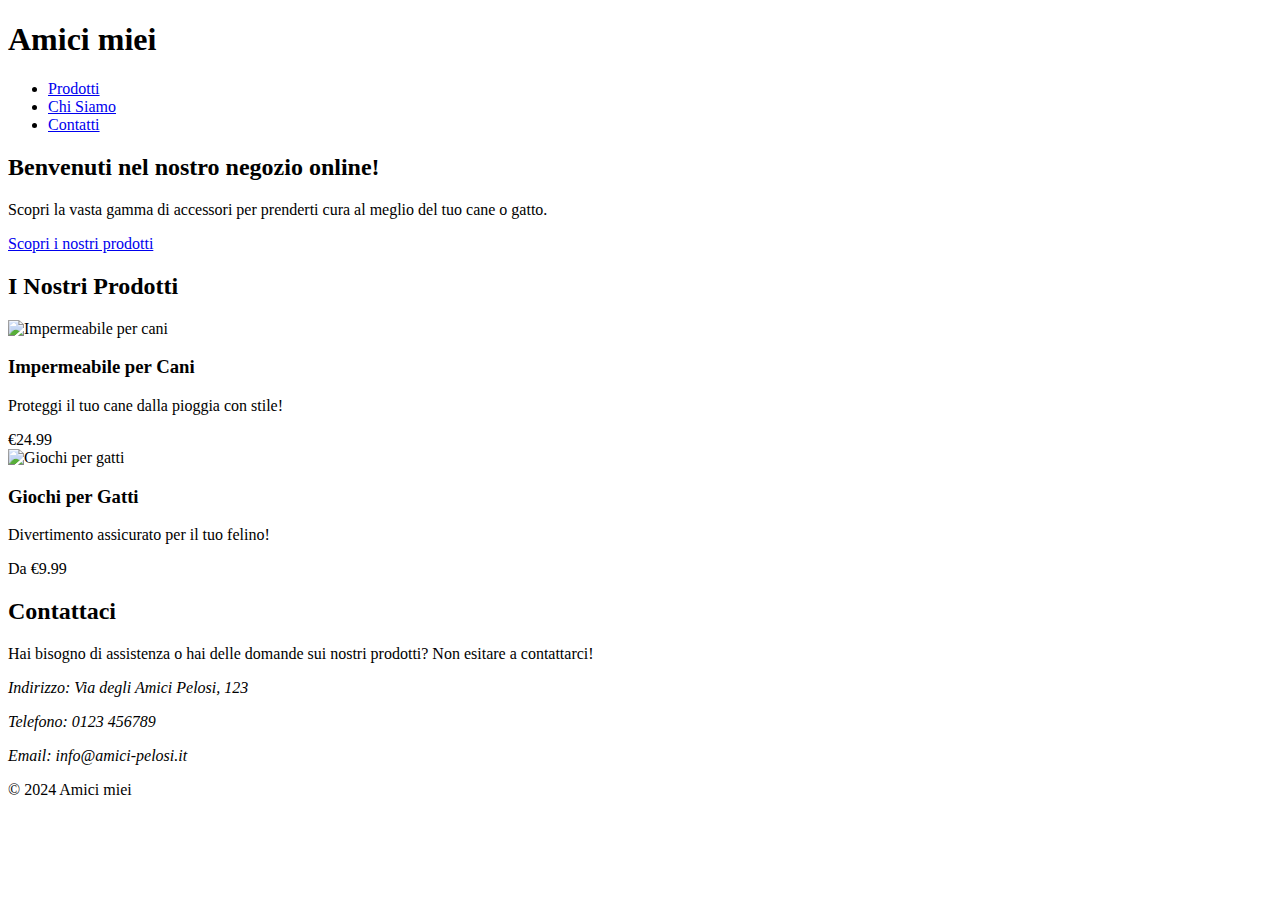
==== index.html @ d5b341a7 "aggiungi home page" ====
<!DOCTYPE html>
<html lang="it">
<head>
  <meta charset="UTF-8">
  <meta name="author" content="Dasara Shullani">
  <meta name="viewport" content="width=device-width, initial-scale=1.0">
  <title>Amici miei: Accessori per la Cura di Cani e Gatti</title>
  <link rel="stylesheet" href="stili/style.css">
  <link rel="preconnect" href="https://fonts.googleapis.com">
  <link rel="preconnect" href="https://fonts.gstatic.com" crossorigin>
  <link href="https://fonts.googleapis.com/css2?family=Metamorphous&family=Noto+Sans:ital,wght@0,100..900;1,100..900&display=swap" rel="stylesheet">
  <link rel="stylesheet" href="stili/all_fonts.css">
</head>
<body>
  <header>
    <h1>Amici miei</h1>
    <nav>
      <ul>
        <li><a href="msc/404.html">Prodotti</a></li>
        <li><a href="msc/chi-siamo.html">Chi Siamo</a></li>
        <li><a href="#contatti">Contatti</a></li>
      </ul>
    </nav>
  </header>
  <main>
    <section id="hero">
      <h2>Benvenuti nel nostro negozio online!</h2>
      <p>Scopri la vasta gamma di accessori per prenderti cura al meglio del tuo cane o gatto.</p>
      <a href="msc/404.html" class="btn">Scopri i nostri prodotti</a>
    </section>

    <section id="prodotti">
      <h2>I Nostri Prodotti</h2>
      <div class="lista_prodotti">
        <div class="prodotto">
          <img src="https://picsum.photos/200" alt="Impermeabile per cani">
          <h3>Impermeabile per Cani</h3>
          <p>Proteggi il tuo cane dalla pioggia con stile!</p>
          <span class="prezzo">€24.99</span>
        </div>
        <div class="prodotto">
          <img src="https://picsum.photos/200" alt="Giochi per gatti">
          <h3>Giochi per Gatti</h3>
          <p>Divertimento assicurato per il tuo felino!</p>
          <span class="prezzo">Da €9.99</span>
        </div>
      </div>
      <!-- Aggiungi altri prodotti qui -->
    </section>

    <section id="contatti">
      <h2>Contattaci</h2>
      <p>Hai bisogno di assistenza o hai delle domande sui nostri prodotti? Non esitare a contattarci!</p>
      <address>
        <p>Indirizzo: Via degli Amici Pelosi, 123</p>
        <p>Telefono: 0123 456789</p>
        <p>Email: info@amici-pelosi.it</p>
      </address>
    </section>
  </main>

  <footer>
    <p>&copy; 2024 Amici miei</p>
  </footer>
</body>
</html>
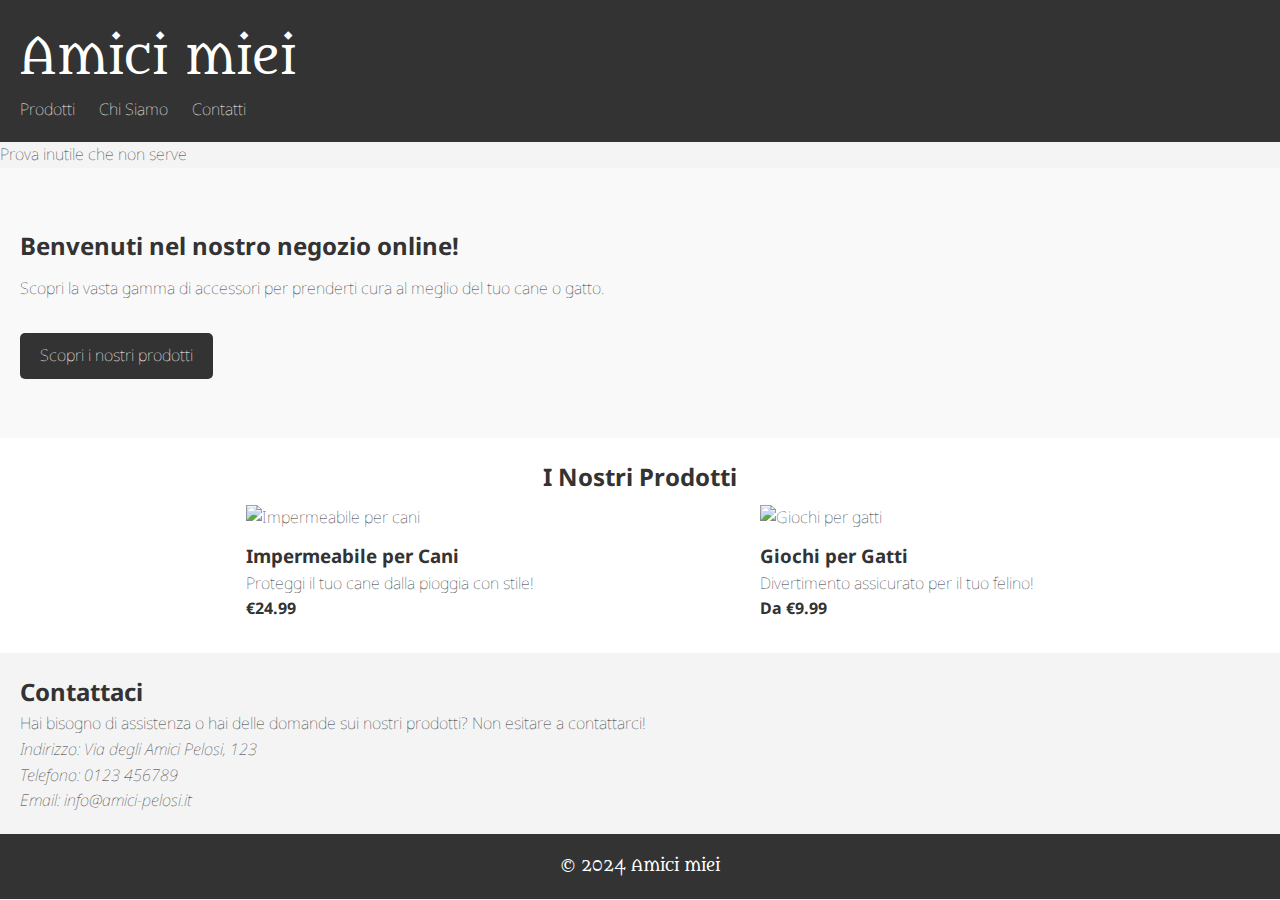
==== commit e8f32357: "prova per pulsar" ====
--- a/index.html
+++ b/index.html
@@ -23,6 +23,7 @@
     </nav>
   </header>
   <main>
+    <p>Prova inutile che non serve</p>
     <section id="hero">
       <h2>Benvenuti nel nostro negozio online!</h2>
       <p>Scopri la vasta gamma di accessori per prenderti cura al meglio del tuo cane o gatto.</p>
--- a/stili/style.css
+++ b/stili/style.css
@@ -0,0 +1,117 @@
+/* Reset CSS */
+* {
+  margin: 0;
+  padding: 0;
+  box-sizing: border-box;
+}
+
+body {
+  line-height: 1.6;
+  background-color: #f4f4f4;
+  color: #333;
+}
+
+header {
+  background-color: #333;
+  color: #fff;
+  padding: 20px;
+}
+
+header h1 {
+  margin: 0;
+}
+
+nav ul {
+  list-style: none;
+}
+
+nav ul li {
+  display: inline;
+  margin-right: 20px;
+}
+
+nav ul li:last-child {
+  margin-right: 0;
+}
+
+nav a {
+  color: #fff;
+  text-decoration: none;
+}
+
+section {
+  padding: 20px;
+}
+
+#hero {
+  background-color: #f9f9f9;
+  background-image: url("https://picsum.photos/id/59/400/300/?blur");
+  background-repeat: no-repeat;
+  background-size: cover;
+  /*text-align: center;*/
+  height: 30vh;
+  display: flex;
+  flex-direction: column;
+  place-content: center;
+}
+
+#hero h2 {
+  margin-bottom: 10px;
+}
+
+.btn {
+  display: inline-block;
+  background-color: #333;
+  color: #fff;
+  padding: 10px 20px;
+  text-decoration: none;
+  border-radius: 5px;
+  width: fit-content;
+  margin-top: 2rem;
+}
+
+.btn:hover {
+  background-color: #555;
+}
+
+#prodotti {
+  background-color: #fff;
+  display: grid;
+  grid-template-rows: repeat(2, min-content);
+  grid-row-gap: 5%;
+  justify-items: center;
+}
+
+
+/* flex */
+.lista_prodotti{
+  display: flex;
+  flex-wrap: wrap;
+  justify-content: space-evenly;
+  width: 100%;
+}
+
+.prodotto {
+  margin-bottom: 20px;
+}
+
+.prodotto img {
+  width: 100%;
+  max-width: 300px;
+}
+
+.prodotto h3 {
+  margin-top: 10px;
+}
+
+.prodotto .prezzo {
+  display: block;
+  font-weight: bold;
+}
+
+footer {
+  background-color: #333;
+  color: #fff;
+  text-align: center;
+  padding: 20px;
+}
--- a/stili/all_fonts.css
+++ b/stili/all_fonts.css
@@ -0,0 +1,52 @@
+html, body {
+  font-family: "Noto Sans", sans-serif;
+  font-weight: 100;
+}
+
+ h2 {
+  font-weight: bold;
+}
+
+header h1 {
+  font-family: "Metamorphous", serif;
+  font-size: 3rem;
+  font-weight: normal;
+}
+
+footer {
+  font-family: "Metamorphous", serif;
+}
+
+.article-mail {
+  font-family: "Noto Sans", sans-serif;
+}
+
+.article-mail h2 {
+  font-weight: normal;
+}
+
+
+nav ul li a:hover{
+  text-decoration: underline;
+}
+
+header h1 a:focus,
+nav ul li a:focus{
+  border: 1px solid white;
+  outline: 1px solid white;
+}
+
+#exampleFormControlInput1:focus,
+#exampleFormControlTextarea1:focus {
+  box-shadow: none;
+  border-top: none;
+  border-left: none;
+  border-right: none;
+  border-bottom: 4px solid orange;
+  outline: none;
+}
+
+#invia {
+  font-family: "Noto Sans", sans-serif;
+  font-weight: 100;
+}
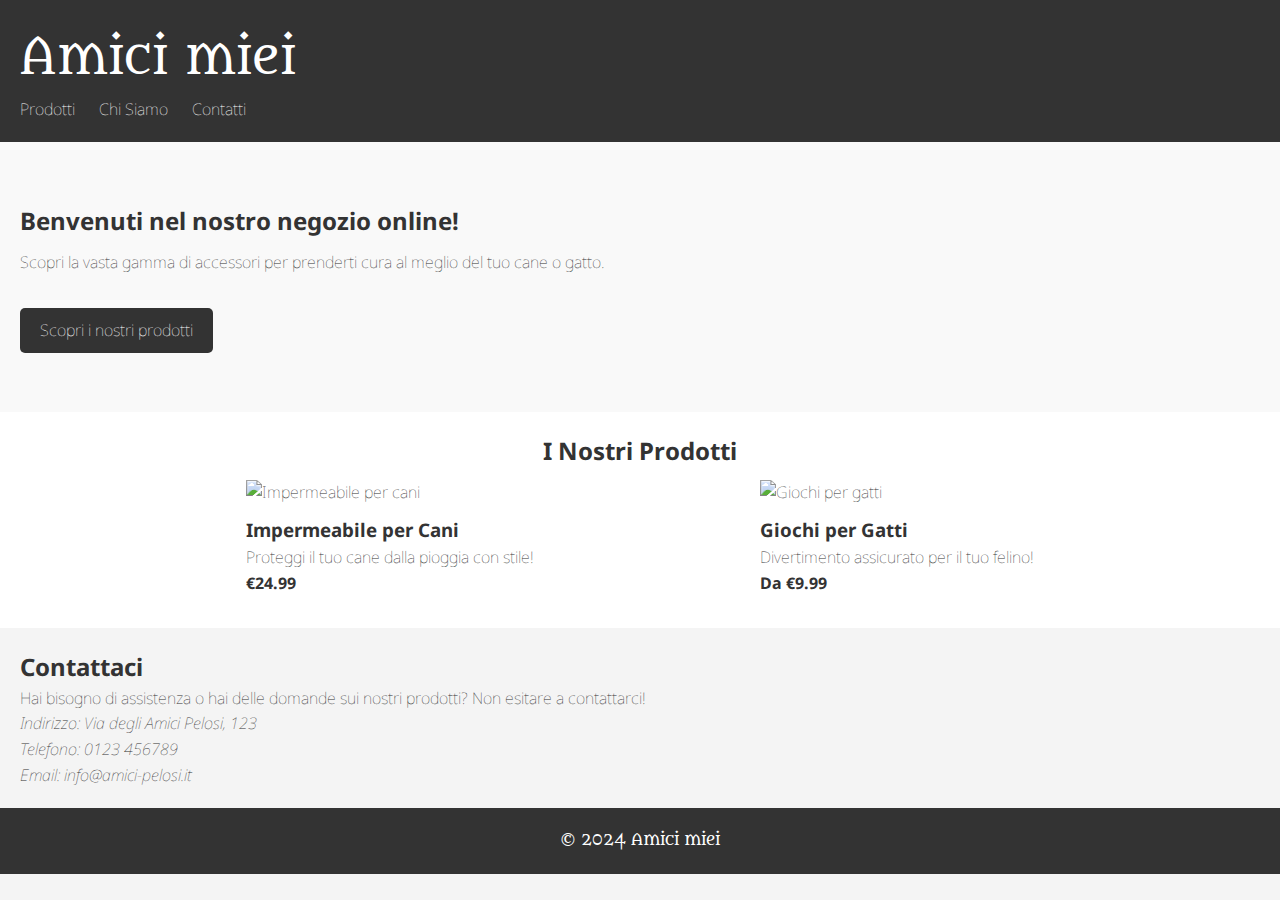
==== commit 831641ac: "fix paragrafo iniziale" ====
--- a/index.html
+++ b/index.html
@@ -23,7 +23,6 @@
     </nav>
   </header>
   <main>
-    <p>Prova inutile che non serve</p>
     <section id="hero">
       <h2>Benvenuti nel nostro negozio online!</h2>
       <p>Scopri la vasta gamma di accessori per prenderti cura al meglio del tuo cane o gatto.</p>
